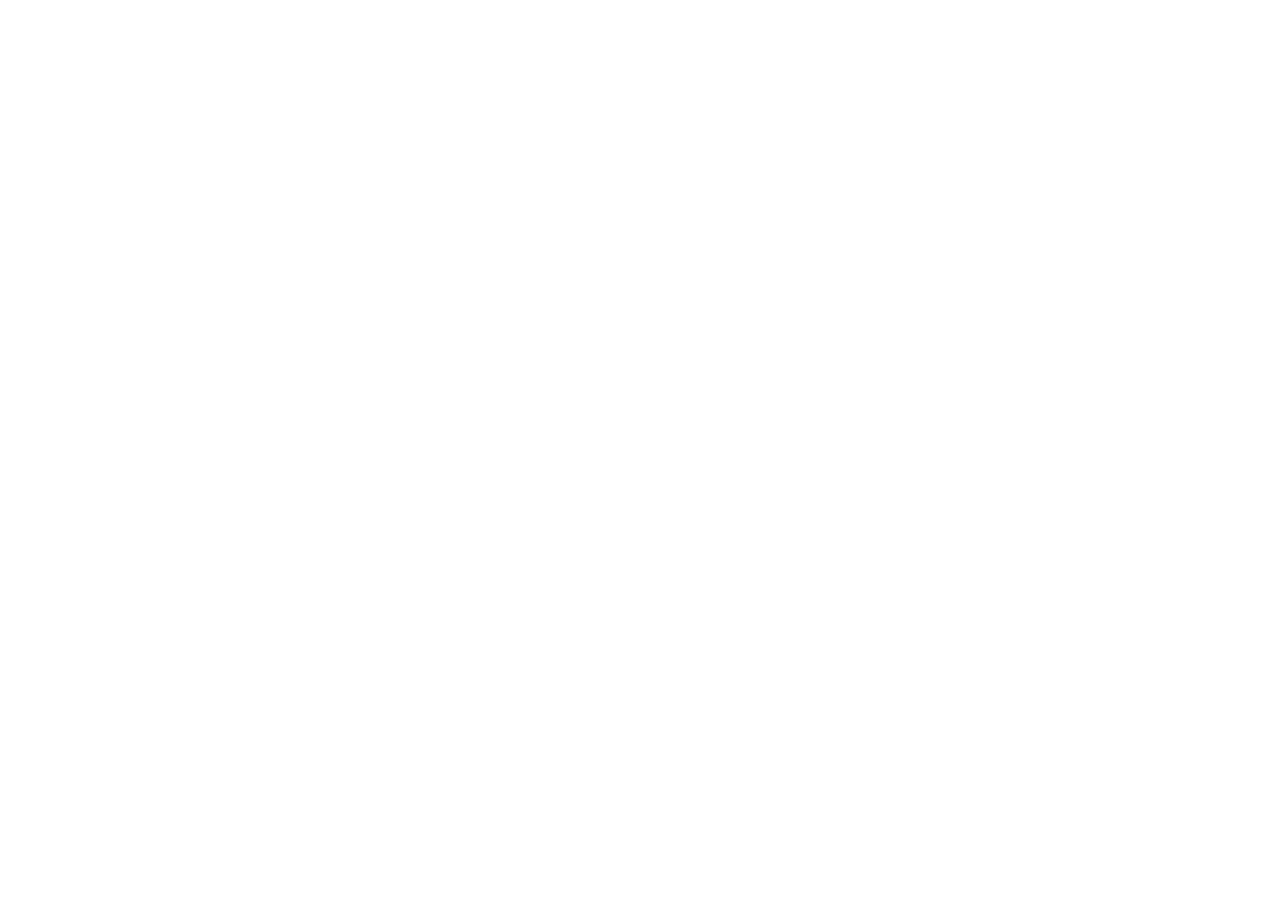
==== cards.html @ 7526abe0 "class/class-eighteen" ====
<!DOCTYPE html>
<html lang="en">
<head>
    <meta charset="UTF-8">
    <meta http-equiv="X-UA-Compatible" content="IE=edge">
    <meta name="viewport" content="width=device-width, initial-scale=1.0">
    <title>Cards</title>
    <link href="https://cdn.jsdelivr.net/npm/bootstrap@5.1.3/dist/css/bootstrap.min.css" rel="stylesheet" integrity="sha384-1BmE4kWBq78iYhFldvKuhfTAU6auU8tT94WrHftjDbrCEXSU1oBoqyl2QvZ6jIW3" crossorigin="anonymous">
</head>
<body>
    
    <script src="/assets/js/homework.js"></script>
</body>
</html>
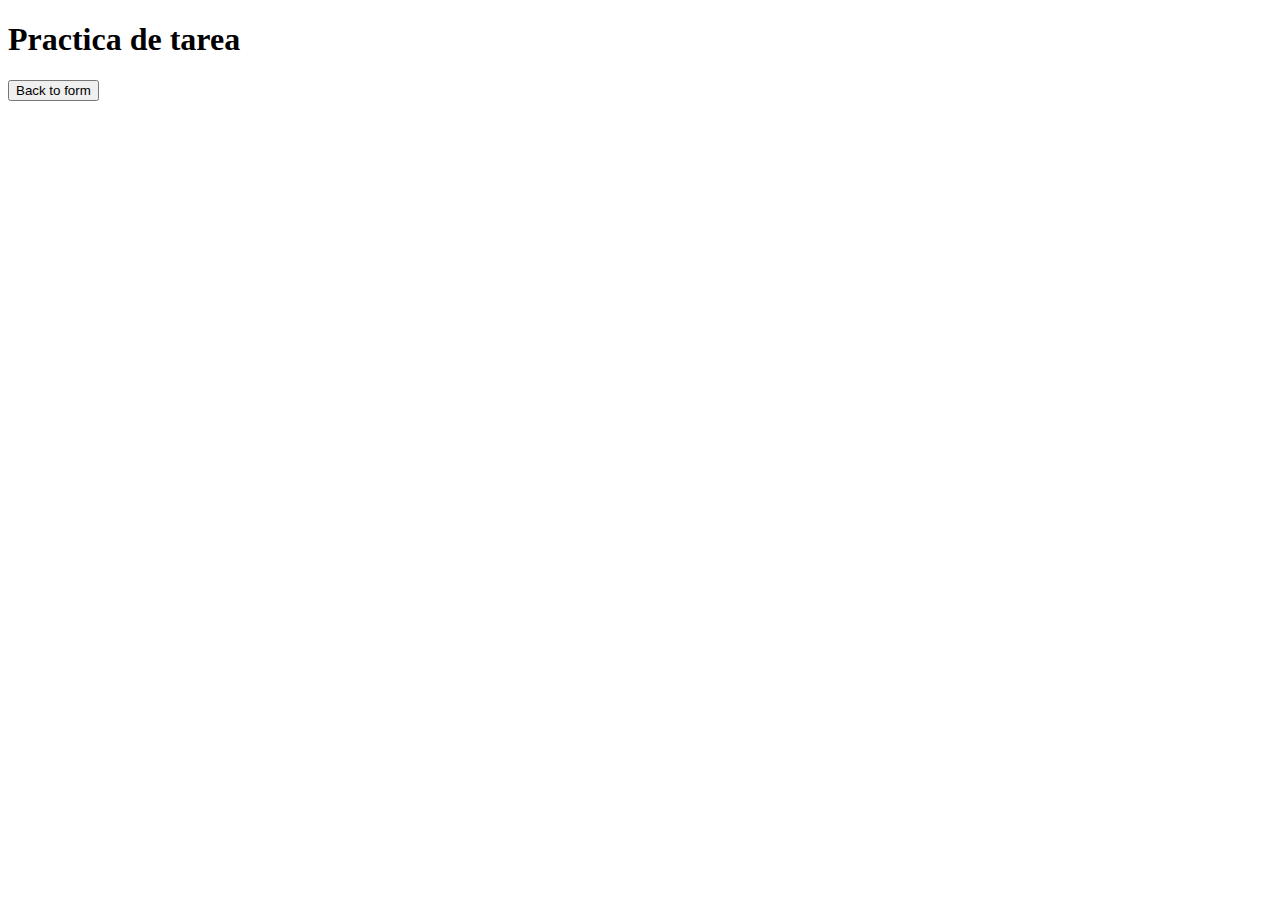
==== commit f31d3178: "class eighteen" ====
--- a/cards.html
+++ b/cards.html
@@ -1,5 +1,5 @@
 <!DOCTYPE html>
-<html lang="en">
+<html lang="es">
 <head>
     <meta charset="UTF-8">
     <meta http-equiv="X-UA-Compatible" content="IE=edge">
@@ -8,7 +8,19 @@
     <link href="https://cdn.jsdelivr.net/npm/bootstrap@5.1.3/dist/css/bootstrap.min.css" rel="stylesheet" integrity="sha384-1BmE4kWBq78iYhFldvKuhfTAU6auU8tT94WrHftjDbrCEXSU1oBoqyl2QvZ6jIW3" crossorigin="anonymous">
 </head>
 <body>
-    
+    <h1 class="d-flex justify-content-center">Practica de tarea</h1>
+    <div class="container">
+        <div class="row">
+            <div class="col-12 ">
+                <div class="mb-3 grid__cards">
+                    
+                </div>
+            <div class="mb-3">
+                <button type="button" class="btn btn-primary" id="back__form" >Back to form</button>
+            </div>
+            </div>
+        </div>
+    </div>
     <script src="/assets/js/homework.js"></script>
 </body>
 </html>